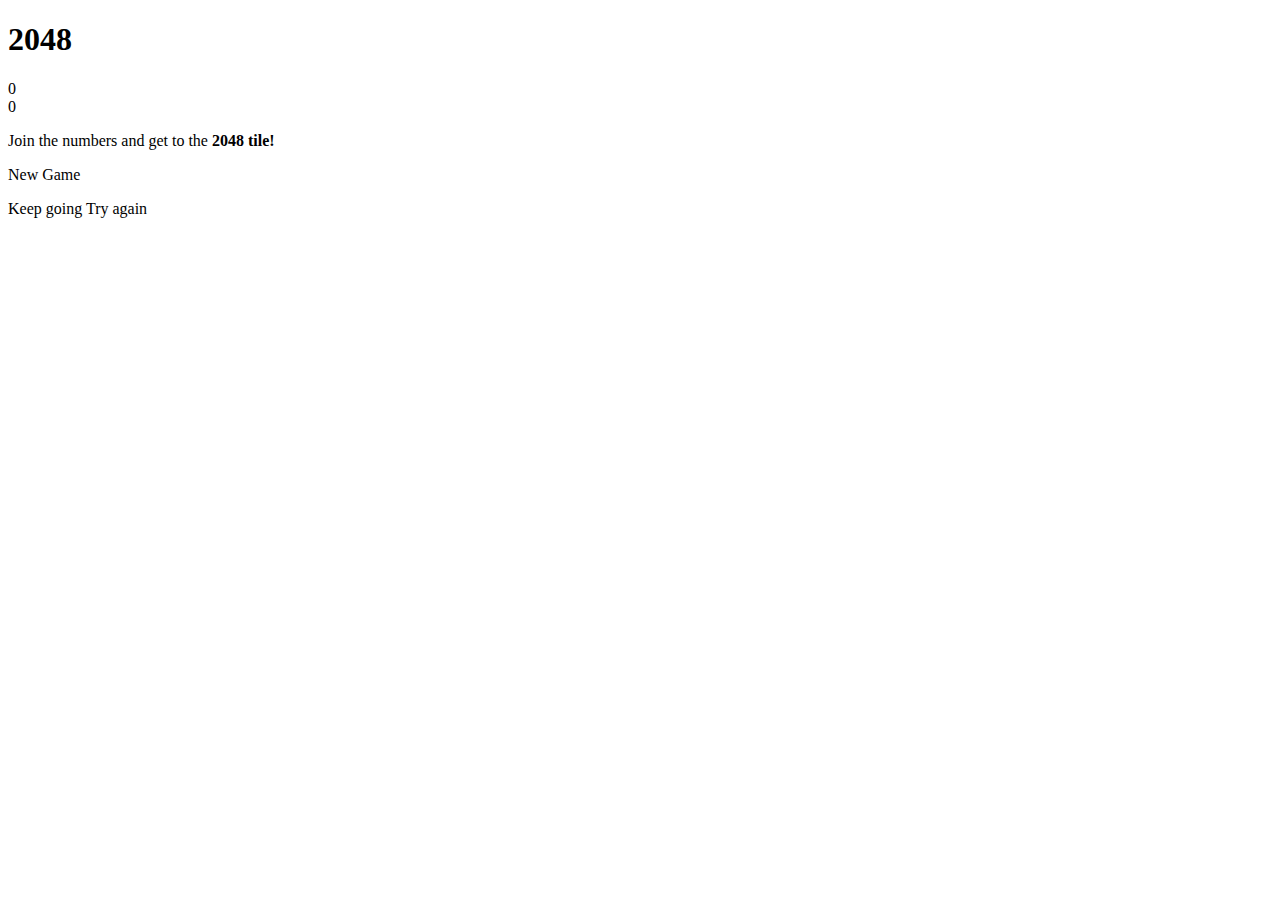
==== simple/index.html @ ed906a8a "Create index.html" ====
<!DOCTYPE html>
<html>
<head>
  <meta charset="utf-8">
  <title>2048</title>

  <link href="style/main.css" rel="stylesheet" type="text/css">
  <link rel="shortcut icon" href="favicon.ico">
  <link rel="apple-touch-icon" href="meta/apple-touch-icon.png">
  <link rel="apple-touch-startup-image" href="meta/apple-touch-startup-image-640x1096.png" media="(device-width: 320px) and (device-height: 568px) and (-webkit-device-pixel-ratio: 2)"> <!-- iPhone 5+ -->
  <link rel="apple-touch-startup-image" href="meta/apple-touch-startup-image-640x920.png"  media="(device-width: 320px) and (device-height: 480px) and (-webkit-device-pixel-ratio: 2)"> <!-- iPhone, retina -->
  <meta name="apple-mobile-web-app-capable" content="yes">
  <meta name="apple-mobile-web-app-status-bar-style" content="black">

  <meta name="HandheldFriendly" content="True">
  <meta name="MobileOptimized" content="320">
  <meta name="viewport" content="width=device-width, target-densitydpi=160dpi, initial-scale=1.0, maximum-scale=1, user-scalable=no, minimal-ui">
</head>
<body>
  <div class="container">
    <div class="heading">
      <h1 class="title">2048</h1>
      <div class="scores-container">
        <div class="score-container">0</div>
        <div class="best-container">0</div>
      </div>
    </div>

    <div class="above-game">
      <p class="game-intro">Join the numbers and get to the <strong>2048 tile!</strong></p>
      <a class="restart-button">New Game</a>
    </div>

    <div class="game-container">
      <div class="game-message">
        <p></p>
        <div class="lower">
	        <a class="keep-playing-button">Keep going</a>
          <a class="retry-button">Try again</a>
        </div>
      </div>

      <div class="grid-container">
        <div class="grid-row">
          <div class="grid-cell"></div>
          <div class="grid-cell"></div>
          <div class="grid-cell"></div>
          <div class="grid-cell"></div>
        </div>
        <div class="grid-row">
          <div class="grid-cell"></div>
          <div class="grid-cell"></div>
          <div class="grid-cell"></div>
          <div class="grid-cell"></div>
        </div>
        <div class="grid-row">
          <div class="grid-cell"></div>
          <div class="grid-cell"></div>
          <div class="grid-cell"></div>
          <div class="grid-cell"></div>
        </div>
        <div class="grid-row">
          <div class="grid-cell"></div>
          <div class="grid-cell"></div>
          <div class="grid-cell"></div>
          <div class="grid-cell"></div>
        </div>
      </div>

      <div class="tile-container">

      </div>
    </div>

  <script src="js/bind_polyfill.js"></script>
  <script src="js/classlist_polyfill.js"></script>
  <script src="js/animframe_polyfill.js"></script>
  <script src="js/keyboard_input_manager.js"></script>
  <script src="js/html_actuator.js"></script>
  <script src="js/grid.js"></script>
  <script src="js/tile.js"></script>
  <script src="js/local_storage_manager.js"></script>
  <script src="js/game_manager.js"></script>
  <script src="js/application.js"></script>
</body>
</html>
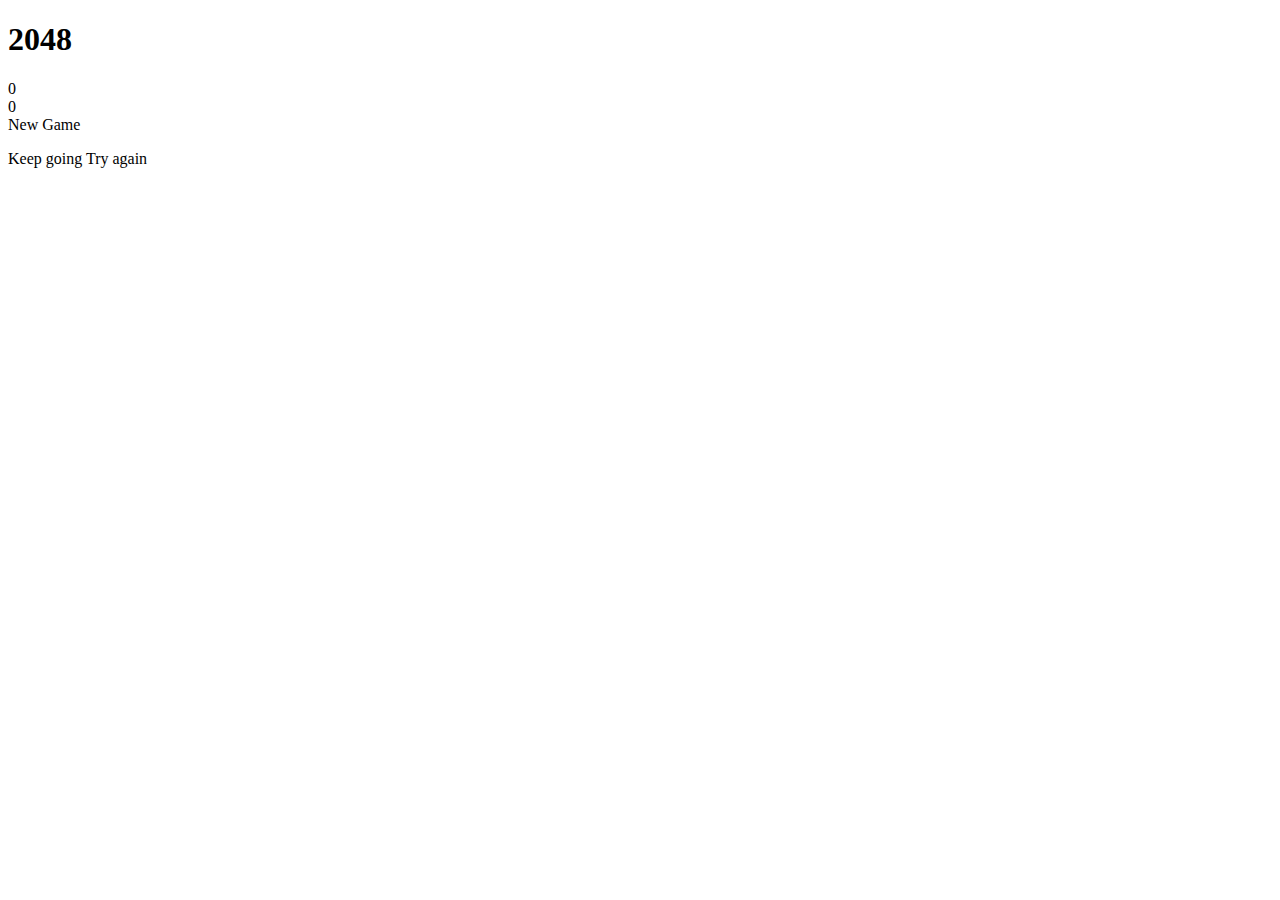
==== commit d579014b: "Update index.html" ====
--- a/simple/index.html
+++ b/simple/index.html
@@ -4,13 +4,7 @@
   <meta charset="utf-8">
   <title>2048</title>
 
-  <link href="style/main.css" rel="stylesheet" type="text/css">
-  <link rel="shortcut icon" href="favicon.ico">
-  <link rel="apple-touch-icon" href="meta/apple-touch-icon.png">
-  <link rel="apple-touch-startup-image" href="meta/apple-touch-startup-image-640x1096.png" media="(device-width: 320px) and (device-height: 568px) and (-webkit-device-pixel-ratio: 2)"> <!-- iPhone 5+ -->
-  <link rel="apple-touch-startup-image" href="meta/apple-touch-startup-image-640x920.png"  media="(device-width: 320px) and (device-height: 480px) and (-webkit-device-pixel-ratio: 2)"> <!-- iPhone, retina -->
-  <meta name="apple-mobile-web-app-capable" content="yes">
-  <meta name="apple-mobile-web-app-status-bar-style" content="black">
+  <link href="/style/main.css" rel="stylesheet" type="text/css">
 
   <meta name="HandheldFriendly" content="True">
   <meta name="MobileOptimized" content="320">
@@ -27,7 +21,7 @@
     </div>
 
     <div class="above-game">
-      <p class="game-intro">Join the numbers and get to the <strong>2048 tile!</strong></p>
+      
       <a class="restart-button">New Game</a>
     </div>
 
@@ -72,15 +66,15 @@
       </div>
     </div>
 
-  <script src="js/bind_polyfill.js"></script>
-  <script src="js/classlist_polyfill.js"></script>
-  <script src="js/animframe_polyfill.js"></script>
-  <script src="js/keyboard_input_manager.js"></script>
-  <script src="js/html_actuator.js"></script>
-  <script src="js/grid.js"></script>
-  <script src="js/tile.js"></script>
-  <script src="js/local_storage_manager.js"></script>
-  <script src="js/game_manager.js"></script>
-  <script src="js/application.js"></script>
+  <script src="/js/bind_polyfill.js"></script>
+  <script src="/js/classlist_polyfill.js"></script>
+  <script src="/js/animframe_polyfill.js"></script>
+  <script src="/js/keyboard_input_manager.js"></script>
+  <script src="/js/html_actuator.js"></script>
+  <script src="/js/grid.js"></script>
+  <script src="/js/tile.js"></script>
+  <script src="/js/local_storage_manager.js"></script>
+  <script src="/js/game_manager.js"></script>
+  <script src="/js/application.js"></script>
 </body>
 </html>
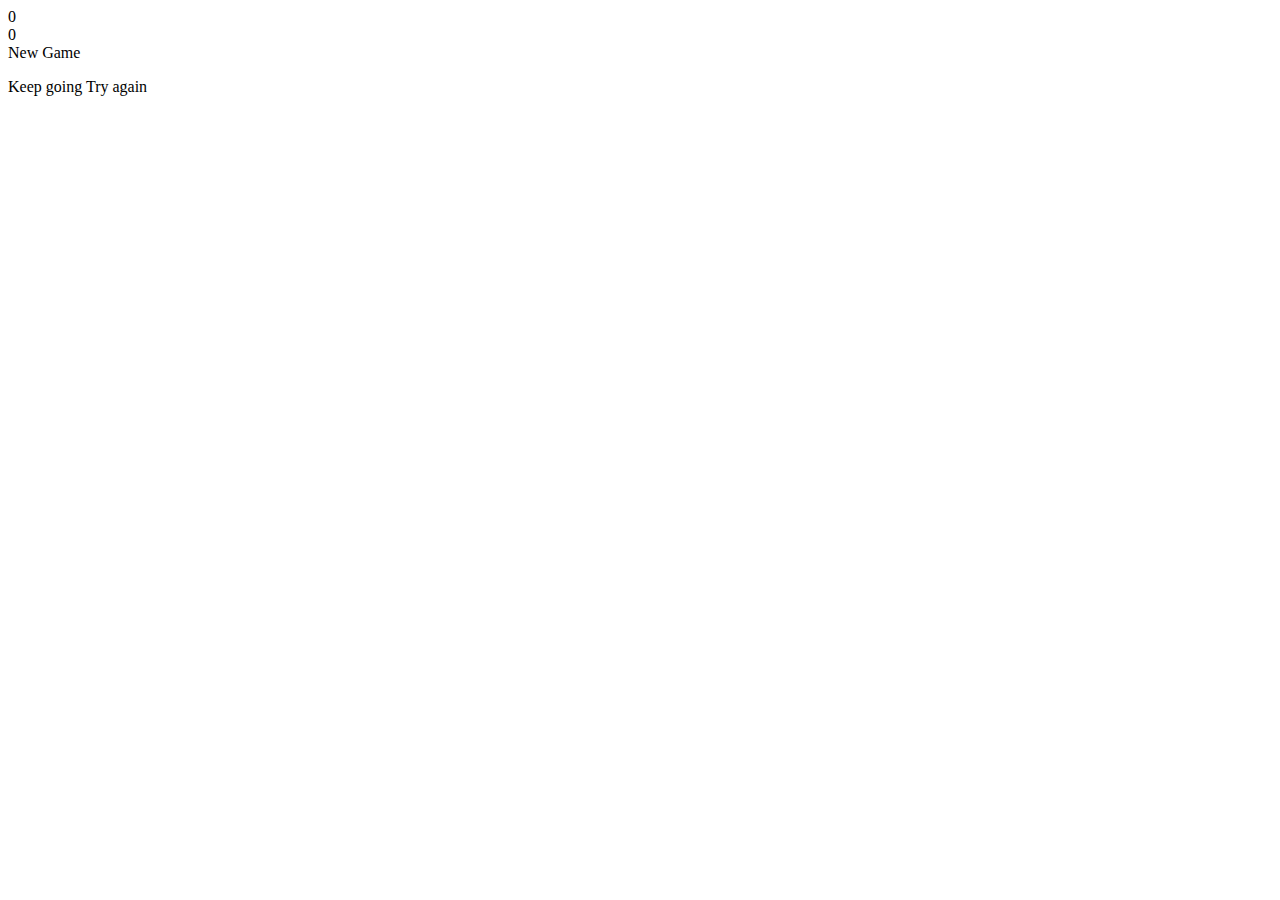
==== commit 9f9eb16b: "Update index.html" ====
--- a/simple/index.html
+++ b/simple/index.html
@@ -13,15 +13,13 @@
 <body>
   <div class="container">
     <div class="heading">
-      <h1 class="title">2048</h1>
+    </div>
+
+    <div class="above-game">
       <div class="scores-container">
         <div class="score-container">0</div>
         <div class="best-container">0</div>
       </div>
-    </div>
-
-    <div class="above-game">
-      
       <a class="restart-button">New Game</a>
     </div>
 
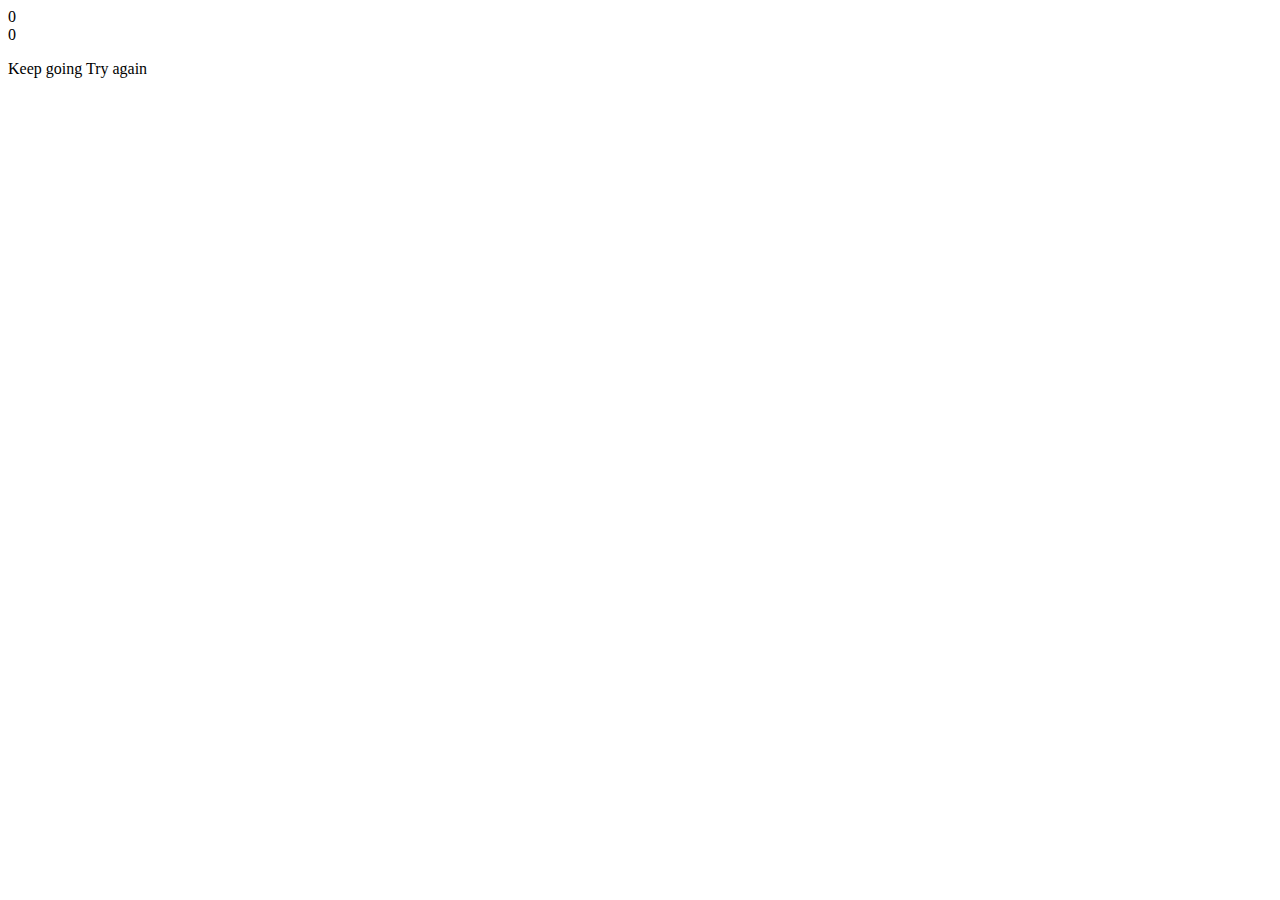
==== commit 4385dade: "Update index.html" ====
--- a/simple/index.html
+++ b/simple/index.html
@@ -20,14 +20,13 @@
         <div class="score-container">0</div>
         <div class="best-container">0</div>
       </div>
-      <a class="restart-button">New Game</a>
     </div>
 
     <div class="game-container">
       <div class="game-message">
         <p></p>
         <div class="lower">
-	        <a class="keep-playing-button">Keep going</a>
+	  <a class="keep-playing-button">Keep going</a>
           <a class="retry-button">Try again</a>
         </div>
       </div>
